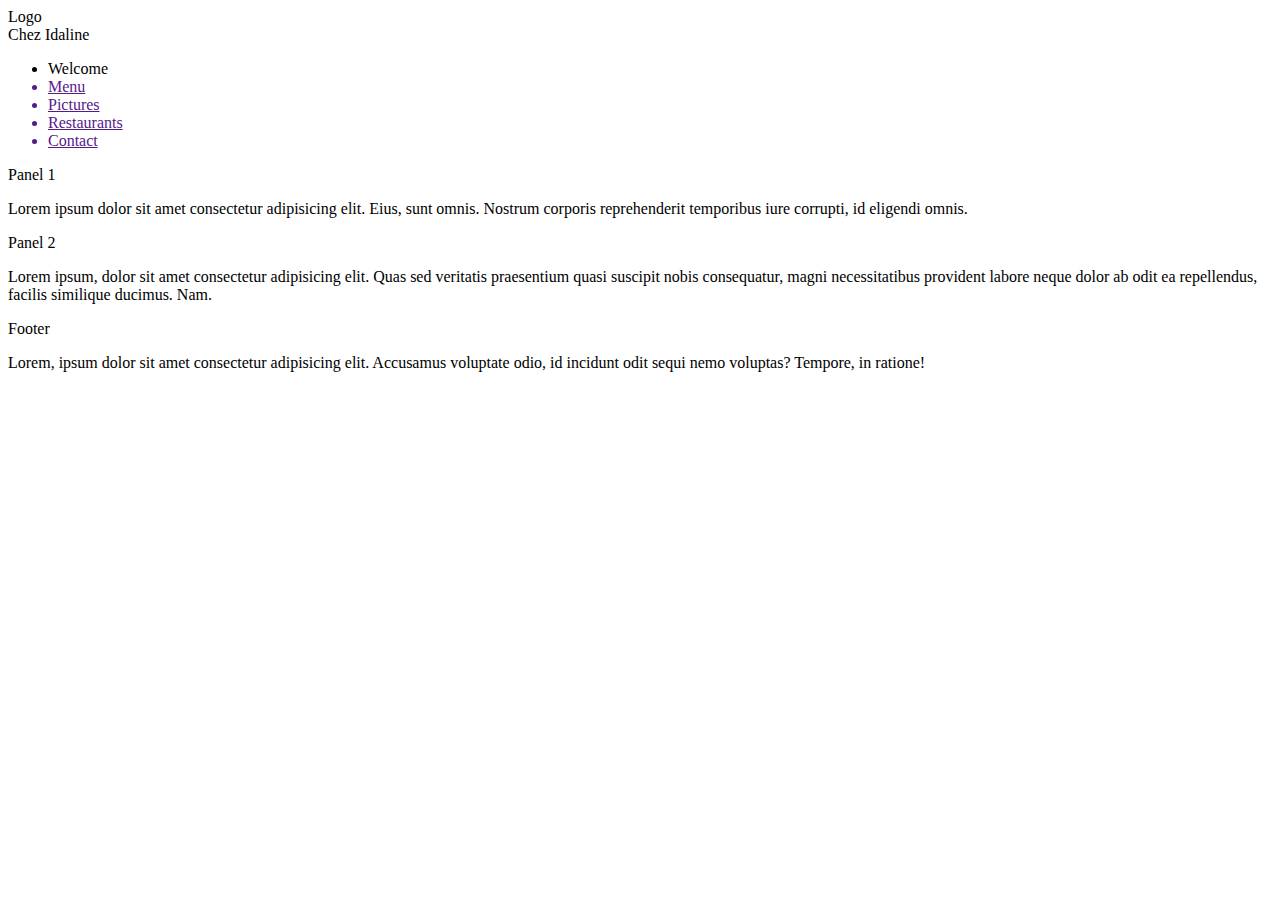
==== index.html @ 61bf58b2 "First commit" ====
<!DOCTYPE html>
<html lang="en">
<head>
  <meta charset="UTF-8">
  <meta name="viewport" content="width=device-width, initial-scale=1.0">
  <title>Restaurant Website</title>
  <link rel="stylesheet" href="BS5/css/bootstrap.css">
  <link rel="stylesheet" href="style.css">

</head>
<body>
  
  
    <!-- Header -->
    <div class="container">
      <div class="row g-4">
        <div class="col-3">
          <div class="p-3 border bg-light">Logo</div>
        </div>
        <div class="col-9">
          <div class="p-3 border bg-light">Chez Idaline</div>
        </div>
    <!-- Navigation bar -->
        <div class="col-12">
          <div class="p-3 border bg-light">
            <ul>
              <li>Welcome</li>
              <a href=""><li>Menu</li>
              <li>Pictures</li>
              <li>Restaurants</li>
              <li>Contact</li></a>
              
            </ul>
          </div>
        </div>
        <!-- Panel 1 -->
        <div class="col-12 col-md-6">
          <div class="p-3 border bg-light">Panel 1
            <p>Lorem ipsum dolor sit amet consectetur adipisicing elit. Eius, sunt omnis. Nostrum corporis reprehenderit temporibus iure corrupti, id eligendi omnis.</p>
          </div>
        </div>

        <!-- Panel 2 -->
        
        <div class="col-12 col-md-6">
          <div class="p-3 border bg-light">Panel 2
            <p>Lorem ipsum, dolor sit amet consectetur adipisicing elit. Quas sed veritatis praesentium quasi suscipit nobis consequatur, magni necessitatibus provident labore neque dolor ab odit ea repellendus, facilis similique ducimus. Nam.</p>
          </div>
        </div>

        <!-- Footer -->
        <div class="col-12">
          <div class="p-3 border bg-light">Footer
            <p>Lorem, ipsum dolor sit amet consectetur adipisicing elit. Accusamus voluptate odio, id incidunt odit sequi nemo voluptas? Tempore, in ratione!</p>
          </div>
        </div>
        
        
      </div>
    </div>
      
    
  
  
  <script src="https://cdn.jsdelivr.net/npm/bootstrap@5.0.0-beta1/dist/js/bootstrap.bundle.min.js" integrity="sha384-ygbV9kiqUc6oa4msXn9868pTtWMgiQaeYH7/t7LECLbyPA2x65Kgf80OJFdroafW" crossorigin="anonymous"></script>
  <script src="BS5/js/bootstrap.js"></script>
</body>
</html>
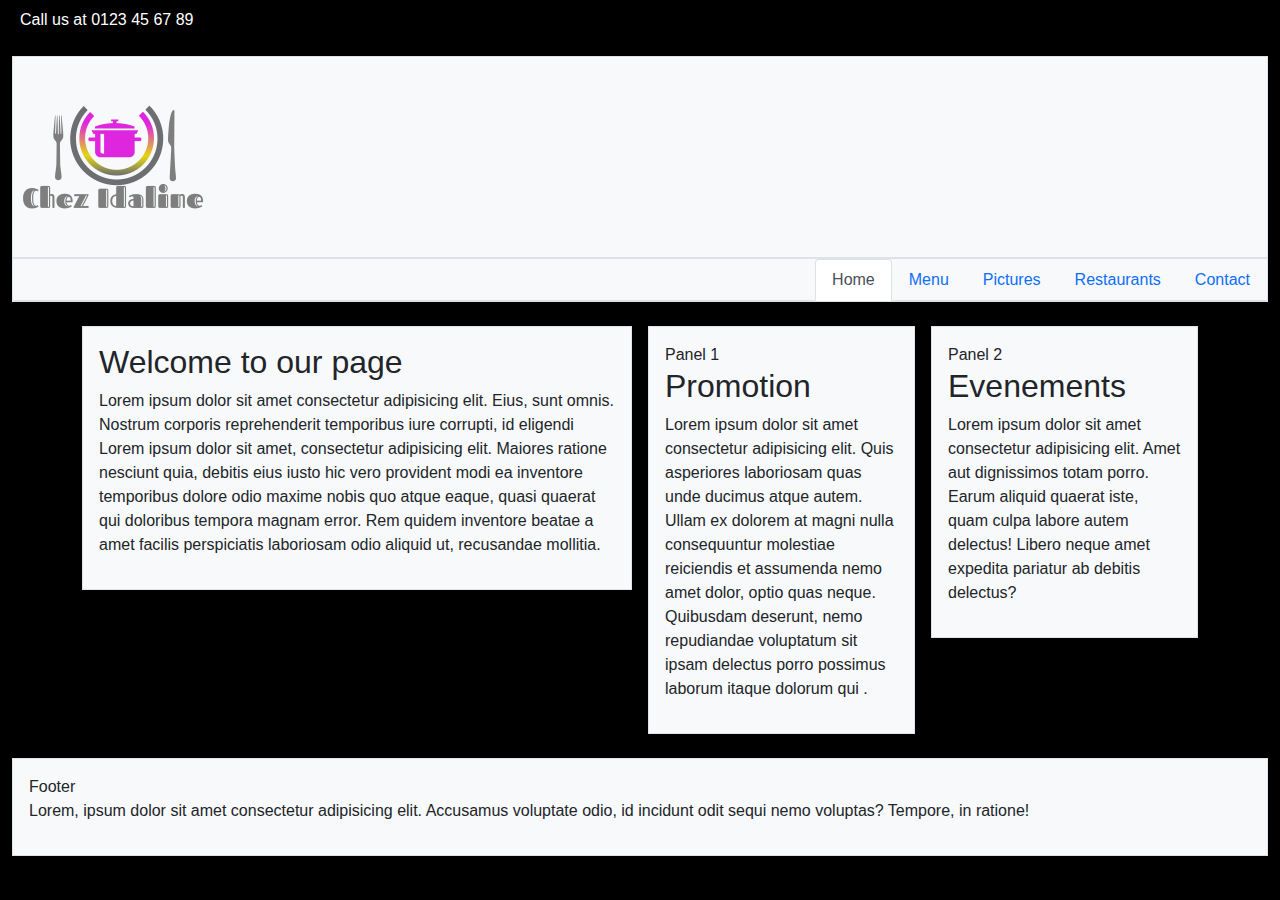
==== commit 9c4c4e35: "first commit" ====
--- a/index.html
+++ b/index.html
@@ -3,64 +3,84 @@
 <head>
   <meta charset="UTF-8">
   <meta name="viewport" content="width=device-width, initial-scale=1.0">
-  <title>Restaurant Website</title>
+  <title>Home</title>
   <link rel="stylesheet" href="BS5/css/bootstrap.css">
+  <link rel="preconnect" href="https://fonts.gstatic.com">
+  <link href="https://fonts.googleapis.com/css2?family=Montserrat:wght@200;300;400;500;600;700;800&display=swap" rel="stylesheet"> 
   <link rel="stylesheet" href="style.css">
+</head>
 
-</head>
 <body>
-  
-  
-    <!-- Header -->
-    <div class="container">
-      <div class="row g-4">
-        <div class="col-3">
-          <div class="p-3 border bg-light">Logo</div>
+   <!-- HEADER/NAVIGATION BAR -->
+  <section class="container-fluid">
+    <p class="text-white p-2">Call us at 0123 45 67 89</p>
+    <header class="row">
+      <div class="col-12">
+        <div class= "border bg-light">
+          <a href="index.html" class="navbar-brand">
+            <img src="images/logo.png" alt="Logo" title="Logo">
+          </a> 
+            <div class="justify-content-end">
+            </div>
         </div>
-        <div class="col-9">
-          <div class="p-3 border bg-light">Chez Idaline</div>
+      </div>
+      <div class="col-12">
+        <div class="border bg-light">
+          <nav class="nav flex-column nav flex-lg-row nav nav-tabs justify-content-end">
+            <a class="nav-link active" aria-current="page" href="index.html">Home</a>
+            <a class="nav-link" href="menu.html">Menu</a>
+            <a class="nav-link" href="pictures.html">Pictures</a>
+            <a class="nav-link" href="restaurants.html">Restaurants</a>
+            <a class="nav-link" href="contact.html">Contact</a>
+          </nav>  
         </div>
-    <!-- Navigation bar -->
-        <div class="col-12">
-          <div class="p-3 border bg-light">
-            <ul>
-              <li>Welcome</li>
-              <a href=""><li>Menu</li>
-              <li>Pictures</li>
-              <li>Restaurants</li>
-              <li>Contact</li></a>
-              
-            </ul>
-          </div>
+      </div>
+    </header>
+  </section>
+  <br>
+  <!-- END OF HEADER/NAVIGATION BAR -->
+  <!-- WELCOME MESSAGE -->
+  <section class="container">
+    <div class="row g-3">
+      <div class="col col-lg-6">
+        <div class="p-3 border bg-light"><h2>Welcome to our page</h2>
+          <p>Lorem ipsum dolor sit amet consectetur adipisicing elit. Eius, sunt omnis. Nostrum corporis reprehenderit temporibus iure corrupti, id eligendi Lorem ipsum dolor sit amet, consectetur adipisicing elit. Maiores ratione nesciunt quia, debitis eius iusto hic vero provident modi ea inventore temporibus dolore odio maxime nobis quo atque eaque, quasi quaerat qui doloribus tempora magnam error. Rem quidem inventore beatae a amet facilis perspiciatis laboriosam odio aliquid ut, recusandae mollitia.</p>
         </div>
-        <!-- Panel 1 -->
-        <div class="col-12 col-md-6">
-          <div class="p-3 border bg-light">Panel 1
-            <p>Lorem ipsum dolor sit amet consectetur adipisicing elit. Eius, sunt omnis. Nostrum corporis reprehenderit temporibus iure corrupti, id eligendi omnis.</p>
-          </div>
+      </div>
+    <!-- END OF WELCOME MESSAGE -->
+    <!-- PANEL 1 -->
+      <div class="col-12 col-lg-3">
+        <div class="p-3 border bg-light">Panel 1
+          <h2>Promotion</h2>
+          <p>Lorem ipsum dolor sit amet consectetur adipisicing elit. Quis asperiores laboriosam quas unde ducimus atque autem. Ullam ex dolorem at magni nulla consequuntur molestiae reiciendis et assumenda nemo amet dolor, optio quas neque. Quibusdam deserunt, nemo repudiandae voluptatum sit ipsam delectus porro possimus laborum itaque dolorum qui .</p>
         </div>
-
-        <!-- Panel 2 -->
-        
-        <div class="col-12 col-md-6">
-          <div class="p-3 border bg-light">Panel 2
-            <p>Lorem ipsum, dolor sit amet consectetur adipisicing elit. Quas sed veritatis praesentium quasi suscipit nobis consequatur, magni necessitatibus provident labore neque dolor ab odit ea repellendus, facilis similique ducimus. Nam.</p>
-          </div>
+      </div>
+      
+    <!-- END OF PANEL 1 -->
+    <!-- PANEL 2 -->
+      <div class="col-12 col-lg-3">
+        <div class="p-3 border bg-light">Panel 2
+          <h2>Evenements</h2>
+          <p>Lorem ipsum dolor sit amet consectetur adipisicing elit. Amet aut dignissimos totam porro. Earum aliquid quaerat iste, quam culpa labore autem delectus! Libero neque amet expedita pariatur ab debitis delectus?</p>
         </div>
-
-        <!-- Footer -->
-        <div class="col-12">
-          <div class="p-3 border bg-light">Footer
-            <p>Lorem, ipsum dolor sit amet consectetur adipisicing elit. Accusamus voluptate odio, id incidunt odit sequi nemo voluptas? Tempore, in ratione!</p>
-          </div>
-        </div>
-        
-        
       </div>
     </div>
-      
-    
-  
+  </section>
+  <br>
+    <!-- END OF PANEL 2 -->
+    <!-- FOOTER -->
+  <section class="container-fluid">
+    <footer class="row">
+      <div class="col-12 relative-bottom">
+        <div class="p-3 border bg-light">Footer
+          <p>Lorem, ipsum dolor sit amet consectetur adipisicing elit. Accusamus voluptate odio, id incidunt odit sequi nemo voluptas? Tempore, in ratione!</p>
+        </div>
+      </div>
+    </footer>
+  </section>
+    <!-- END OF FOOTER -->
+ 
+        
   
   <script src="https://cdn.jsdelivr.net/npm/bootstrap@5.0.0-beta1/dist/js/bootstrap.bundle.min.js" integrity="sha384-ygbV9kiqUc6oa4msXn9868pTtWMgiQaeYH7/t7LECLbyPA2x65Kgf80OJFdroafW" crossorigin="anonymous"></script>
   <script src="BS5/js/bootstrap.js"></script>
--- a/style.css
+++ b/style.css
@@ -0,0 +1,12 @@
+body{
+ overflow-x:hidden;
+ font-family:"Monserrat",sans-serif;
+ background-color:black;
+}
+
+
+/* Bootstrap Mobile Gutter Fix */
+/* .row,.container-fluid{
+  margin-left:0px !important;
+  margin-right:0px !important;
+} */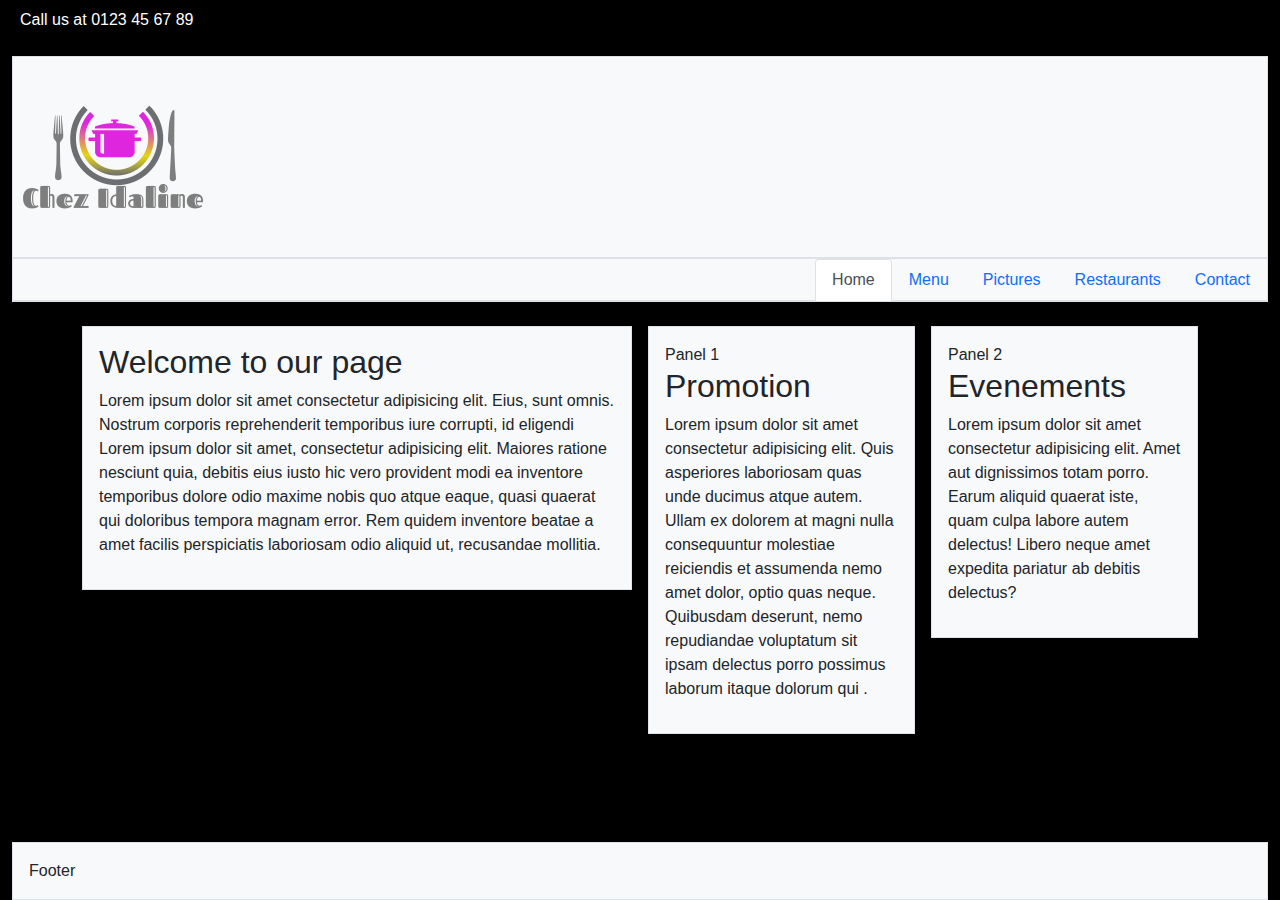
==== commit ee716665: "last commit" ====
--- a/index.html
+++ b/index.html
@@ -71,9 +71,9 @@
     <!-- FOOTER -->
   <section class="container-fluid">
     <footer class="row">
-      <div class="col-12 relative-bottom">
-        <div class="p-3 border bg-light">Footer
-          <p>Lorem, ipsum dolor sit amet consectetur adipisicing elit. Accusamus voluptate odio, id incidunt odit sequi nemo voluptas? Tempore, in ratione!</p>
+      <div class="col-12 fixed-bottom">
+        <div class="p-3 border bg-light">
+          Footer 
         </div>
       </div>
     </footer>
--- a/style.css
+++ b/style.css
@@ -1,12 +1,8 @@
 body{
  overflow-x:hidden;
  font-family:"Monserrat",sans-serif;
- background-color:black;
+background-color:black;
 }
 
 
-/* Bootstrap Mobile Gutter Fix */
-/* .row,.container-fluid{
-  margin-left:0px !important;
-  margin-right:0px !important;
-} */+
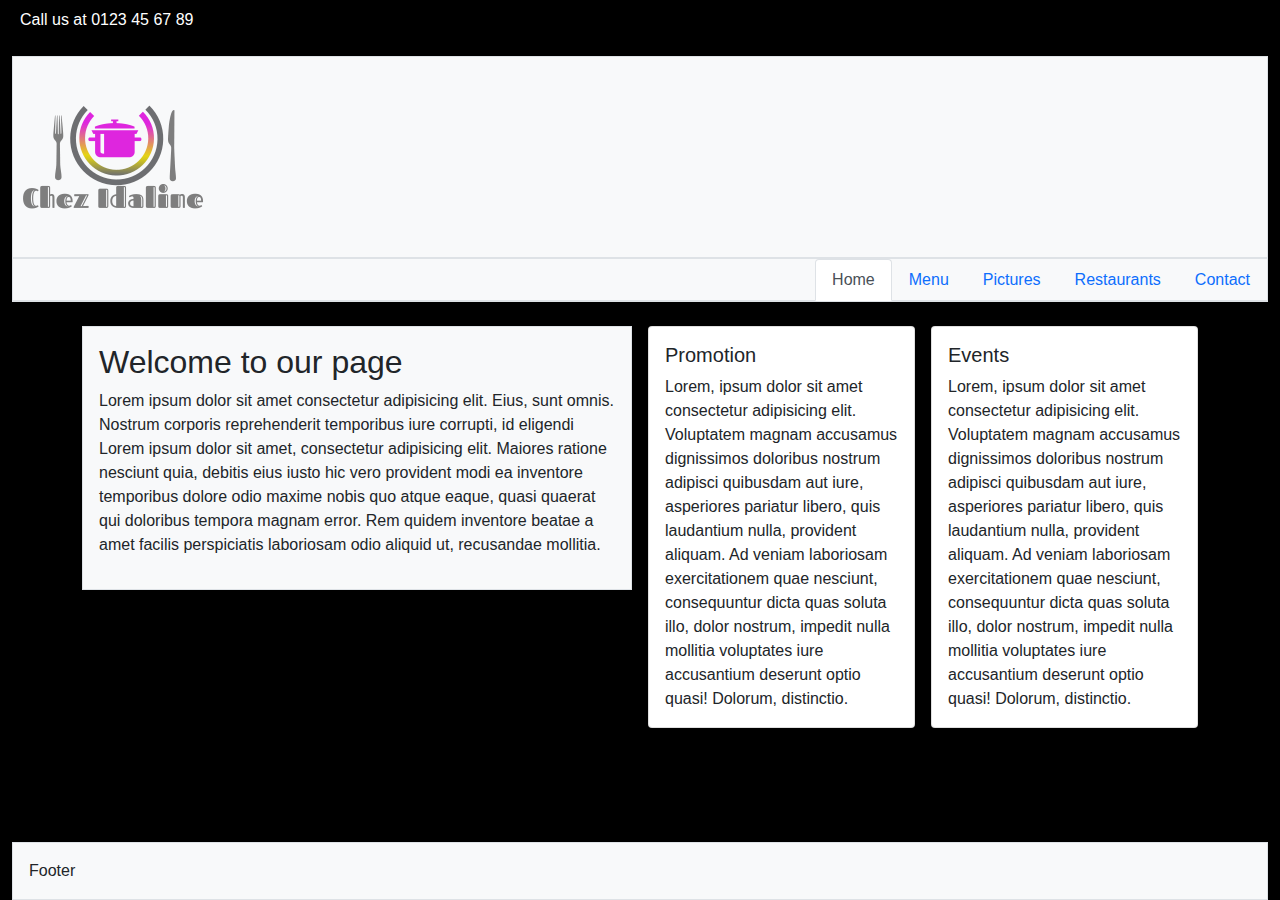
==== commit 97cd4496: "last commit" ====
--- a/index.html
+++ b/index.html
@@ -50,18 +50,21 @@
     <!-- END OF WELCOME MESSAGE -->
     <!-- PANEL 1 -->
       <div class="col-12 col-lg-3">
-        <div class="p-3 border bg-light">Panel 1
-          <h2>Promotion</h2>
-          <p>Lorem ipsum dolor sit amet consectetur adipisicing elit. Quis asperiores laboriosam quas unde ducimus atque autem. Ullam ex dolorem at magni nulla consequuntur molestiae reiciendis et assumenda nemo amet dolor, optio quas neque. Quibusdam deserunt, nemo repudiandae voluptatum sit ipsam delectus porro possimus laborum itaque dolorum qui .</p>
+        <div class="card">
+          <div class="card-body">
+            <h5 class="card-title">Promotion</h5>
+            <p class="card-text">Lorem, ipsum dolor sit amet consectetur adipisicing elit. Voluptatem magnam accusamus dignissimos doloribus nostrum adipisci quibusdam aut iure, asperiores pariatur libero, quis laudantium nulla, provident aliquam. Ad veniam laboriosam exercitationem quae nesciunt, consequuntur dicta quas soluta illo, dolor nostrum, impedit nulla mollitia voluptates iure accusantium deserunt optio quasi! Dolorum, distinctio.</p> 
+          </div>
         </div>
-      </div>
-      
+      </div>      
     <!-- END OF PANEL 1 -->
     <!-- PANEL 2 -->
       <div class="col-12 col-lg-3">
-        <div class="p-3 border bg-light">Panel 2
-          <h2>Evenements</h2>
-          <p>Lorem ipsum dolor sit amet consectetur adipisicing elit. Amet aut dignissimos totam porro. Earum aliquid quaerat iste, quam culpa labore autem delectus! Libero neque amet expedita pariatur ab debitis delectus?</p>
+        <div class="card">
+          <div class="card-body">
+            <h5 class="card-title">Events</h5>
+            <p class="card-text">Lorem, ipsum dolor sit amet consectetur adipisicing elit. Voluptatem magnam accusamus dignissimos doloribus nostrum adipisci quibusdam aut iure, asperiores pariatur libero, quis laudantium nulla, provident aliquam. Ad veniam laboriosam exercitationem quae nesciunt, consequuntur dicta quas soluta illo, dolor nostrum, impedit nulla mollitia voluptates iure accusantium deserunt optio quasi! Dolorum, distinctio.</p> 
+          </div>
         </div>
       </div>
     </div>
